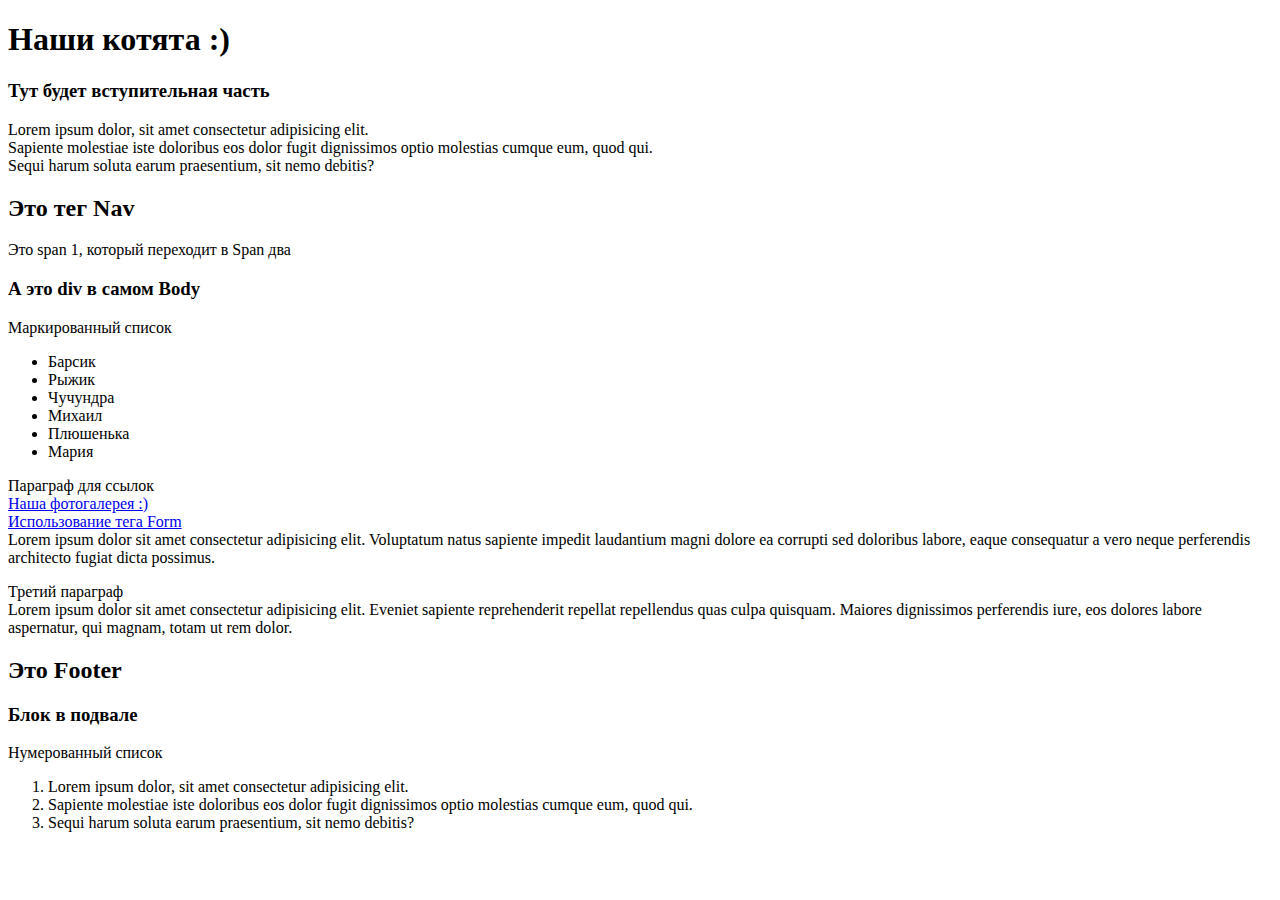
==== HTML/site001/index.html @ a1e866a7 "Lesson topic: Input Tag" ====
<!DOCTYPE html>
<html lang="en">
<head>
    <meta charset="UTF-8">
    <meta http-equiv="X-UA-Compatible" content="IE=edge">
    <meta name="viewport" content="width=device-width, initial-scale=1.0">
    <title>*** Наши коты ***</title>
</head>
<body>
    <header>
        <h1>Наши котята :) </h1>
        <div>
            <h3>Тут будет вступительная часть</h3>
            Lorem ipsum dolor, sit amet consectetur adipisicing elit. <br>
            Sapiente molestiae iste doloribus eos dolor fugit dignissimos optio molestias cumque eum, quod qui. <br>
            Sequi harum soluta earum praesentium, sit nemo debitis?<br>
        </div>
    </header>
    <nav>
        <h2>Это тег Nav </h2>
        <span>Это span 1, который переходит в </span>
        <span>Span два</span>
    </nav>
    <div>
        <h3>А это div в самом Body </h3>
        <p>Маркированный список
            <ul>
                <li><span>Барсик</span></li>
                <li><span>Рыжик</span> </li>
                <li><span>Чучундра</span></li>
                <li><span>Михаил</span></li>
                <li><span>Плюшенька</span></li>
                <li><span>Мария</span></li>
            </ul>
            </p>
        <p>
            Параграф для ссылок <br>
            <a href="photogallery.html">Наша фотогалерея :)</a><br>   
            <a href="using_the_form_tag.html">Использование тега Form </a><br>
            Lorem ipsum dolor sit amet consectetur adipisicing elit. Voluptatum natus sapiente impedit laudantium magni dolore ea corrupti sed doloribus labore, eaque consequatur a vero neque perferendis architecto fugiat dicta possimus.
        </p>
        <p>
            Третий параграф <br>
            Lorem ipsum dolor sit amet consectetur adipisicing elit. Eveniet sapiente reprehenderit repellat repellendus quas culpa quisquam. Maiores dignissimos perferendis iure, eos dolores labore aspernatur, qui magnam, totam ut rem dolor.
        </p>
    </div>
    <footer>
        <h2>Это Footer </h2>
        <div>
            <h3>Блок в подвале</h3>
            <p>Нумерованный список
            <ol>
                <li>Lorem ipsum dolor, sit amet consectetur adipisicing elit.</li>
                <li>Sapiente molestiae iste doloribus eos dolor fugit dignissimos optio molestias cumque eum, quod qui. </li>
                <li>Sequi harum soluta earum praesentium, sit nemo debitis?</li>
            </ol>
            </p>
        </div>
    </footer>
</body>
</html>
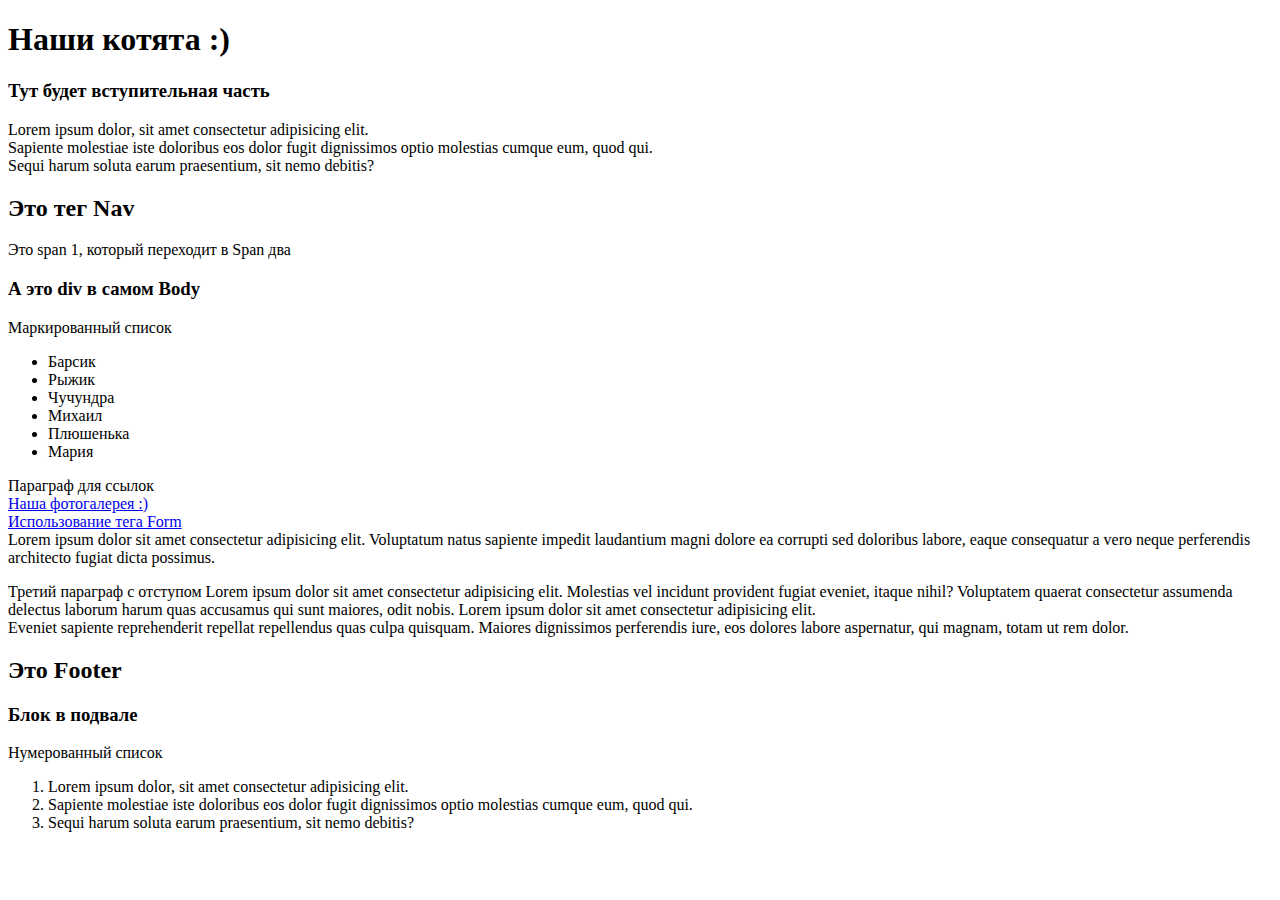
==== commit f8857d02: "***" ====
--- a/HTML/site001/index.html
+++ b/HTML/site001/index.html
@@ -5,6 +5,8 @@
     <meta http-equiv="X-UA-Compatible" content="IE=edge">
     <meta name="viewport" content="width=device-width, initial-scale=1.0">
     <title>*** Наши коты ***</title>
+    <!-- <link rel="stylesheet" href="/css/zerostyle.css"> -->
+    <link rel="stylesheet" href="/css/style.css">
 </head>
 <body>
     <header>
@@ -18,8 +20,8 @@
     </header>
     <nav>
         <h2>Это тег Nav </h2>
-        <span>Это span 1, который переходит в </span>
-        <span>Span два</span>
+        <span class="sp1">Это span 1, который переходит в </span>
+        <span class="sp2">Span два</span>
     </nav>
     <div>
         <h3>А это div в самом Body </h3>
@@ -39,9 +41,8 @@
             <a href="using_the_form_tag.html">Использование тега Form </a><br>
             Lorem ipsum dolor sit amet consectetur adipisicing elit. Voluptatum natus sapiente impedit laudantium magni dolore ea corrupti sed doloribus labore, eaque consequatur a vero neque perferendis architecto fugiat dicta possimus.
         </p>
-        <p>
-            Третий параграф <br>
-            Lorem ipsum dolor sit amet consectetur adipisicing elit. Eveniet sapiente reprehenderit repellat repellendus quas culpa quisquam. Maiores dignissimos perferendis iure, eos dolores labore aspernatur, qui magnam, totam ut rem dolor.
+        <p class="ident">
+            Третий параграф с отступом Lorem ipsum dolor sit amet consectetur adipisicing elit. Molestias vel incidunt provident fugiat eveniet, itaque nihil? Voluptatem quaerat consectetur assumenda delectus laborum harum quas accusamus qui sunt maiores, odit nobis. Lorem ipsum dolor sit amet consectetur adipisicing elit. <br> Eveniet sapiente reprehenderit repellat repellendus quas culpa quisquam. Maiores dignissimos perferendis iure, eos dolores labore aspernatur, qui magnam, totam ut rem dolor.
         </p>
     </div>
     <footer>
